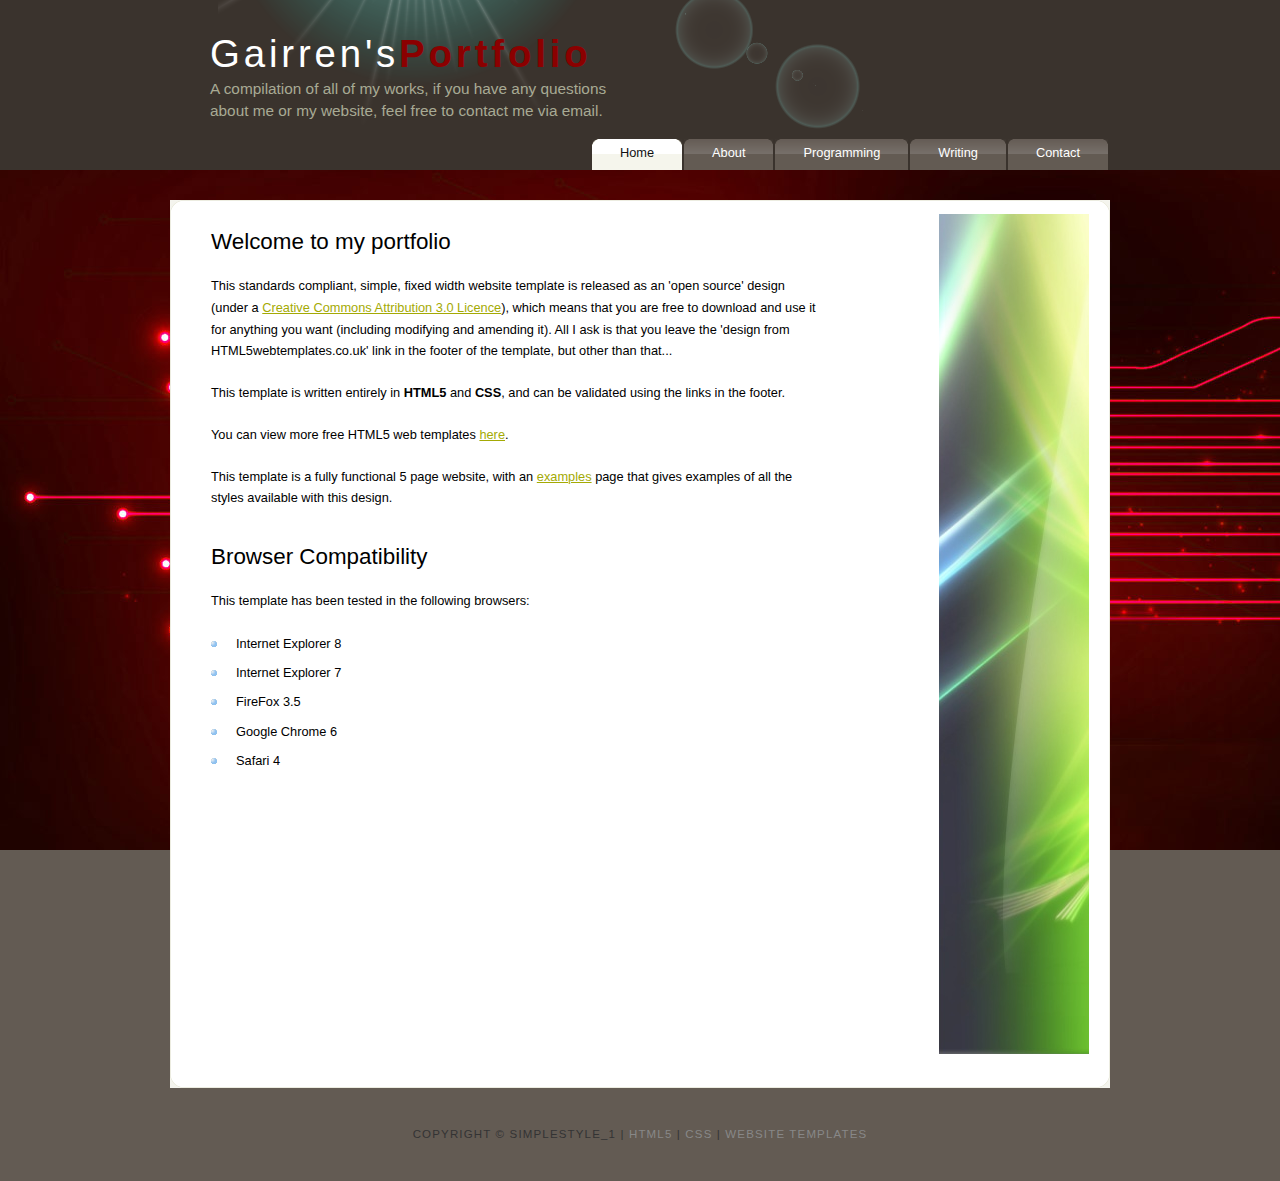
==== .sites/index.html @ 8b574ab5 "Update" ====
<!DOCTYPE HTML>
<html>

<head>
  <title>Portfolio</title>
  <meta name="description" content="website description" />
  <meta name="keywords" content="website keywords, website keywords" />
  <meta http-equiv="content-type" content="text/html; charset=windows-1252" />
  <link rel="stylesheet" type="text/css" href="style/style.css" />
</head>

<body>
  <div id="main">
    <div id="header">
      <div id="logo">
        <div id="logo_text">
          <!-- class="logo_colour", allows you to change the colour of the text -->
          <h1><a href="index.html">Gairren's<span class="logo_colour">Portfolio</span></a></h1>
          <h2>A compilation of all of my works, if you have any questions </h2>
          <h2>about me or my website, feel free to contact me via email.</h2>
        </div>
      </div>
      <div id="menubar">
        <ul id="menu">
          <!-- put class="selected" in the li tag for the selected page - to highlight which page you're on -->
          <li class="selected"><a href="index.html">Home</a></li>
          <li><a href="about.html">About</a></li>
          <li><a href="programming.html">Programming</a></li>
          <li><a href="writing.html">Writing</a></li>
          <li><a href="contact.html">Contact</a></li>
        </ul>
      </div>
    </div>
    <div id="content_header"></div>
    <div id="site_content">
      <div class="sidebar">

      </div>
      <div id="content">
        <!-- insert the page content here -->
        <h1>Welcome to my portfolio </h1>
        <p>This standards compliant, simple, fixed width website template is released as an 'open source' design (under a <a href="http://creativecommons.org/licenses/by/3.0">Creative Commons Attribution 3.0 Licence</a>), which means that you are free to download and use it for anything you want (including modifying and amending it). All I ask is that you leave the 'design from HTML5webtemplates.co.uk' link in the footer of the template, but other than that...</p>
        <p>This template is written entirely in <strong>HTML5</strong> and <strong>CSS</strong>, and can be validated using the links in the footer.</p>
        <p>You can view more free HTML5 web templates <a href="http://www.html5webtemplates.co.uk">here</a>.</p>
        <p>This template is a fully functional 5 page website, with an <a href="examples.html">examples</a> page that gives examples of all the styles available with this design.</p>
        <h2>Browser Compatibility</h2>
        <p>This template has been tested in the following browsers:</p>
        <ul>
          <li>Internet Explorer 8</li>
          <li>Internet Explorer 7</li>
          <li>FireFox 3.5</li>
          <li>Google Chrome 6</li>
          <li>Safari 4</li>
        </ul>
      </div>
    </div>
    <div id="content_footer"></div>
    <div id="footer">
      Copyright &copy; simplestyle_1 | <a href="http://validator.w3.org/check?uri=referer">HTML5</a> | <a href="http://jigsaw.w3.org/css-validator/check/referer">CSS</a> | <a href="http://www.html5webtemplates.co.uk">Website templates</a>
    </div>
  </div>
</body>
</html>
---- .sites/style/style.css ----
html
{ height: 100%;
  background: #635B53 url(background.jpg);
  background-attachment: fixed;
  background-position: center;
  background-repeat: no-repeat;
}

*
{ margin: 0;
  padding: 0;}

body
{ font: normal .80em 'trebuchet ms', arial, sans-serif;
  }

p
{ padding: 0 0 20px 0;
  line-height: 1.7em;}

img
{ border: 0;}

h1, h2, h3, h4, h5, h6
{ font: normal 175% 'century gothic', arial, sans-serif;
  margin: 0 0 15px 0;
  padding: 15px 0 5px 0;}

h2
{ font: normal 175% 'century gothic', arial, sans-serif;}

h3
{ font: normal 165% 'century gothic', arial, sans-serif;}

h4, h5, h6
{ margin: 0;
  padding: 0 0 5px 0;
  font: normal 120% arial, sans-serif;
  }

h5, h6
{ font: italic 95% arial, sans-serif;
  }



a, a:hover
{ outline: none;
  text-decoration: underline;
  color: #A4AA04;}

a:hover
{ text-decoration: none;
  color: #5D5D5D;}

.left
{ float: left;
  width: auto;
  margin-right: 10px;}

.right
{ float: right;
  width: auto;
  margin-left: 10px;}

.center
{ display: block;
  text-align: center;
  margin: 20px auto;}

blockquote
{ margin: 20px 0;
  padding: 10px 20px 0 20px;
  border: 1px solid #E5E5DB;
  background: #FFF;}

ul
{ margin: 2px 0 22px 17px;}

ul li
{ list-style-type: circle;
  margin: 0 0 6px 0;
  padding: 0 0 4px 5px;}

ol
{ margin: 8px 0 22px 20px;}

ol li
{ margin: 0 0 11px 0;}

#main, #logo, #menubar, #content_header, #site_content, #content_footer, #footer
{ margin-left: auto;
  margin-right: auto;}

#main
{ padding-bottom: 20px;}

#header
{ background: #3A332D;
  height: 170px;
  margin-bottom: 30px;}

#logo
{ width: 878px;
  position: relative;
  height: 134px;
  background: #3A332D url(logo.png) no-repeat;}

#logo #logo_text
{ position: absolute;
  top: 10px;
  left: 0;}

#logo h1, #logo h2
{ font: normal 300% 'century gothic', arial, sans-serif;
  border-bottom: 0;
  text-transform: none;
  margin: 0 0 0 9px;}

#logo_text h1, #logo_text h1 a, #logo_text h1 a:hover
{ padding: 22px 0 0 0;
  color: #FFF;
  letter-spacing: 0.1em;
  text-decoration: none;}

#logo_text h1 a .logo_colour
{ color: #8B0000;
  font-weight: bold;}

#logo_text h2
{ font-size: 120%;
  padding: 4px 0 0 0;
  color: #A8AA94;
  }

#menubar
{ height: 44px;
  width: 940px;
  margin: 1px auto 0 auto;}

ul#menu
{ float: right;}

ul#menu li
{ float: left;
  padding: 0 0 0 6px;
  list-style: none;
  margin: 2px 2px 0 0;
  background: #635B53 url(tab.png) no-repeat 0 0;}

ul#menu li a
{ font: normal 100% 'trebuchet ms', sans-serif;
  display: block;
  float: left;
  height: 20px;
  padding: 6px 28px 5px 22px;
  text-align: center;
  color: #FFF;
  text-decoration: none;
  background: #635B53 url(tab.png) no-repeat 100% 0;}

ul#menu li.tab_selected a
{ height: 20px;
  padding: 6px 28px 5px 22px;}

ul#menu li.selected
{ margin: 2px 2px 0 0;
  background: #635B53 url(tab_selected.png) no-repeat 0 0;}

ul#menu li.selected a, ul#menu li.selected a:hover
{ background: #635B53 url(tab_selected.png) no-repeat 100% 0;
  color: #111;}

ul#menu li a:hover
{ color: #ECEF01;}

#content_header, #content_footer
{ width: 940px;
  background: url(content_header.png) no-repeat;
  height: 14px;}

#content_footer
{ background: url(content_footer.png) no-repeat;}

#site_content
{ width: 878px;
  overflow: hidden;
  margin: 0 auto 0 auto;
  padding: 0 20px 20px 40px;
  background: #FFF;
  border-left: 1px solid #ECECE0;
  border-right: 1px solid #ECECE0;}

.sidebar
{ float: right;
  width: 150px;
  padding: 0 0px 840px 0px;
  background: url(sidebar.jpg) no-repeat right }

.sidebar ul
{ width: 178px;
  padding: 4px 0 0 0;
  margin: 4px 0 30px 0;}

.sidebar li
{ list-style: none;
  padding: 0 0 7px 0; }

.sidebar li a, .sidebar li a:hover
{ padding: 0 0 0 35px;
  display: block;
  background: transparent url(link.png) no-repeat left center;}

.sidebar li a.selected
{ color: #444;
  text-decoration: none;}

#content
{ text-align: left;
  width: 613px;
  padding: 0;}

#content ul
{ margin: 2px 0 22px 0px;}

#content ul li
{ list-style-type: none;
  background: url(bullet.png) no-repeat;
  margin: 0 0 6px 0;
  padding: 0 0 4px 25px;
  line-height: 1.5em;}

#footer
{ width: 916px;
  font: normal 90% arial, sans-serif;
  height: 28px;
  margin-top: 20px;
  padding: 20px 0 5px 0;
  text-align: center;
  background: transparent;
  color: #333;
  text-transform: uppercase;
  letter-spacing: 0.1em;}

#footer a, #footer a:hover
{ color: #888;
  text-decoration: none;}

#footer a:hover
{ color: #333;}

.search
{ color: #5D5D5D;
  border: 1px solid #BBB;
  width: 134px;
  padding: 4px;
  font: 100% arial, sans-serif;}

.form_settings
{ margin: 15px 0 0 0;}

.form_settings p
{ padding: 0 0 4px 0;}

.form_settings span
{ float: left;
  width: 200px;
  text-align: left;}

.form_settings input, .form_settings textarea
{ padding: 5px;
  width: 299px;
  font: 100% arial;
  border: 1px solid #E5E5DB;
  background: #FFF;
  color: #47433F;}

.form_settings .submit
{ font: 100% arial;
  border: 1px solid;
  width: 99px;
  margin: 0 0 0 212px;
  height: 33px;
  padding: 2px 0 3px 0;
  cursor: pointer;
  background: #3B3B3B;
  color: #FFF;}

.form_settings textarea, .form_settings select
{ font: 100% arial;
  width: 299px;}

.form_settings select
{ width: 310px;}

.form_settings .checkbox
{ margin: 4px 0;
  padding: 0;
  width: 14px;
  border: 0;
  background: none;}

.separator
{ width: 100%;
  height: 0;
  border-top: 1px solid #D9D5CF;
  border-bottom: 1px solid #FFF;
  margin: 0 0 20px 0;}

table
{ margin: 10px 0 30px 0;}

table tr th, table tr td
{ background: #3B3B3B;
  color: #FFF;
  padding: 7px 4px;
  text-align: left;}

table tr td
{ background: #F4F4EE;
  color: #47433F;
  border-top: 1px solid #FFF;}
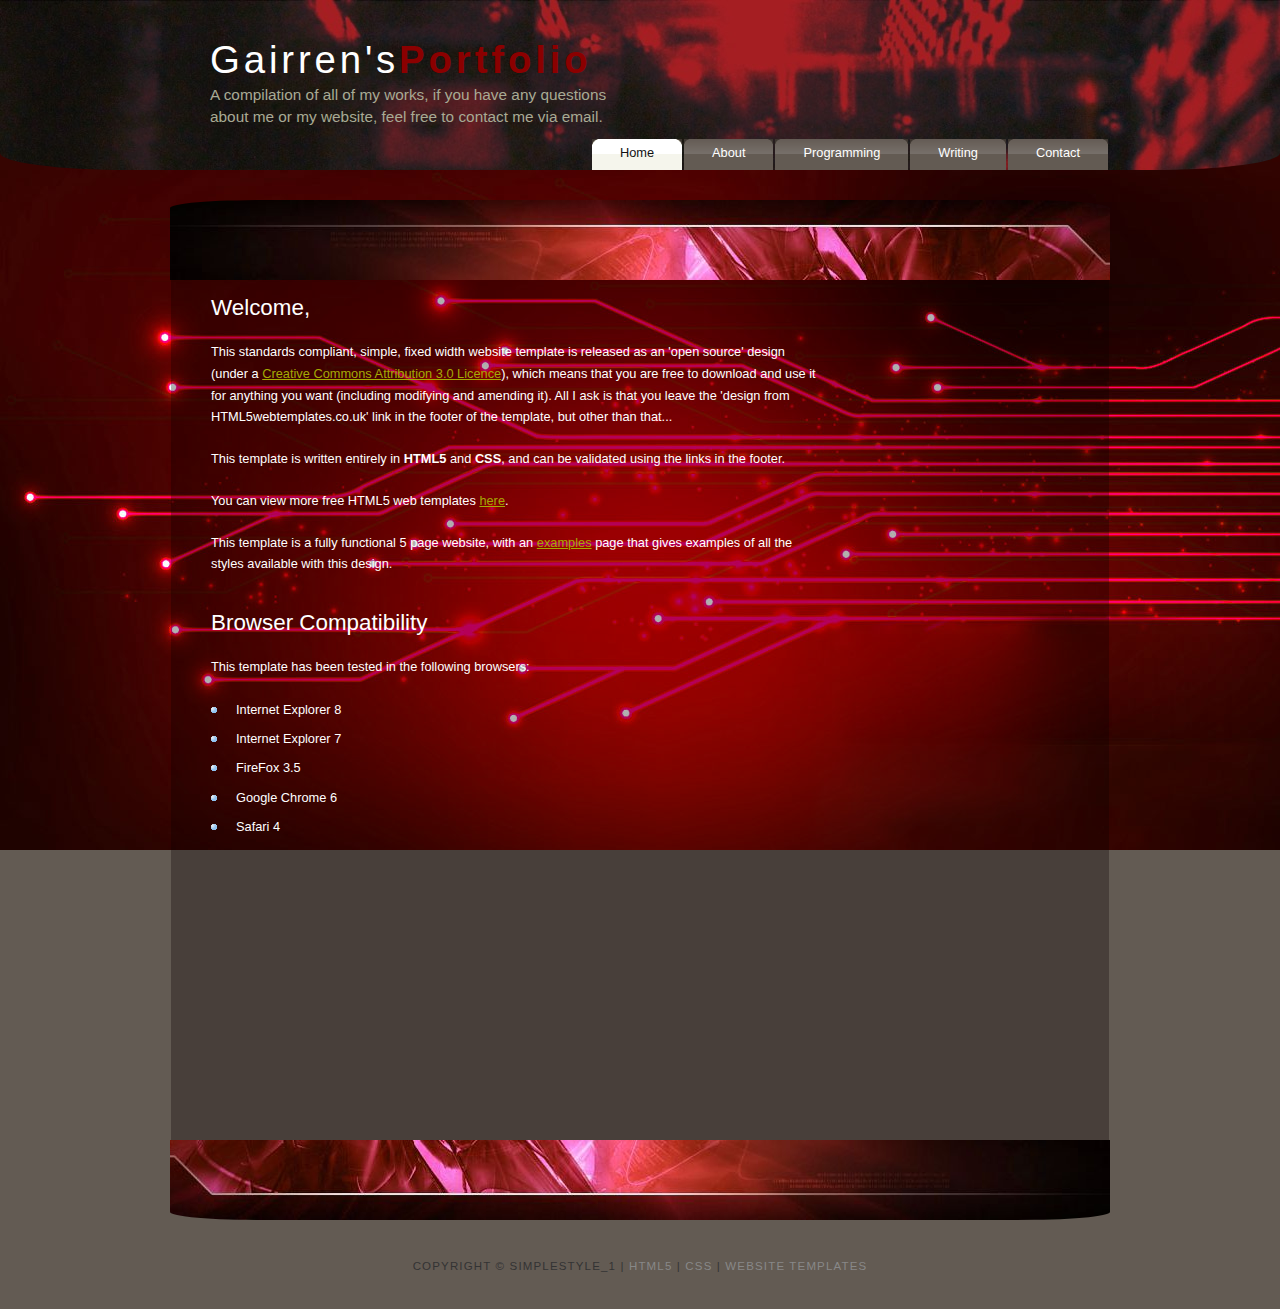
==== commit b2f02e95: "Update" ====
--- a/.sites/index.html
+++ b/.sites/index.html
@@ -32,13 +32,13 @@
       </div>
     </div>
     <div id="content_header"></div>
-    <div id="site_content">
+    <div id="site_content" >
       <div class="sidebar">
 
       </div>
       <div id="content">
         <!-- insert the page content here -->
-        <h1>Welcome to my portfolio </h1>
+        <h1>Welcome, </h1>
         <p>This standards compliant, simple, fixed width website template is released as an 'open source' design (under a <a href="http://creativecommons.org/licenses/by/3.0">Creative Commons Attribution 3.0 Licence</a>), which means that you are free to download and use it for anything you want (including modifying and amending it). All I ask is that you leave the 'design from HTML5webtemplates.co.uk' link in the footer of the template, but other than that...</p>
         <p>This template is written entirely in <strong>HTML5</strong> and <strong>CSS</strong>, and can be validated using the links in the footer.</p>
         <p>You can view more free HTML5 web templates <a href="http://www.html5webtemplates.co.uk">here</a>.</p>
--- a/.sites/style/style.css
+++ b/.sites/style/style.css
@@ -12,11 +12,14 @@
 
 body
 { font: normal .80em 'trebuchet ms', arial, sans-serif;
+  color: white;
   }
 
 p
 { padding: 0 0 20px 0;
-  line-height: 1.7em;}
+  line-height: 1.7em;
+  color: white;
+}
 
 img
 { border: 0;}
@@ -24,7 +27,9 @@
 h1, h2, h3, h4, h5, h6
 { font: normal 175% 'century gothic', arial, sans-serif;
   margin: 0 0 15px 0;
-  padding: 15px 0 5px 0;}
+  padding: 15px 0 5px 0;
+  color: white;
+}
 
 h2
 { font: normal 175% 'century gothic', arial, sans-serif;}
@@ -93,18 +98,27 @@
   margin-right: auto;}
 
 #main
-{ padding-bottom: 20px;}
+{ padding-bottom: 20px;
+}
 
 #header
-{ background: #3A332D;
+{ background: #3A332D url(logo.jpg) no-repeat;
   height: 170px;
-  margin-bottom: 30px;}
+  margin-bottom: 30px;
+  border-bottom-right-radius: 10%;
+  border-bottom-left-radius: 10%;
+}
 
 #logo
 { width: 878px;
   position: relative;
   height: 134px;
-  background: #3A332D url(logo.png) no-repeat;}
+  border-bottom-right-radius: 20%;
+  border-bottom-left-radius: 10%;
+  border-top-right-radius: 20%;
+  border-top-left-radius: 20%;
+  top: 6px;
+}
 
 #logo #logo_text
 { position: absolute;
@@ -121,7 +135,8 @@
 { padding: 22px 0 0 0;
   color: #FFF;
   letter-spacing: 0.1em;
-  text-decoration: none;}
+  text-decoration: none;
+}
 
 #logo_text h1 a .logo_colour
 { color: #8B0000;
@@ -146,7 +161,8 @@
   padding: 0 0 0 6px;
   list-style: none;
   margin: 2px 2px 0 0;
-  background: #635B53 url(tab.png) no-repeat 0 0;}
+  background: #635B53 url(tab.png) no-repeat 0 0;
+}
 
 ul#menu li a
 { font: normal 100% 'trebuchet ms', sans-serif;
@@ -174,28 +190,36 @@
 ul#menu li a:hover
 { color: #ECEF01;}
 
-#content_header, #content_footer
+#content_header
 { width: 940px;
-  background: url(content_header.png) no-repeat;
-  height: 14px;}
+  background: url(content_header.jpg);
+  height: 80px;
+  border-top-right-radius: 10%;
+  border-top-left-radius: 10%;
+
+}
 
 #content_footer
-{ background: url(content_footer.png) no-repeat;}
+{ width: 940px;
+  background: url(content_header.jpg);
+  height: 80px;
+  border-top-right-radius: 10%;
+  border-top-left-radius: 10%;
+  transform: rotate(180deg);}
 
 #site_content
 { width: 878px;
   overflow: hidden;
   margin: 0 auto 0 auto;
   padding: 0 20px 20px 40px;
-  background: #FFF;
-  border-left: 1px solid #ECECE0;
-  border-right: 1px solid #ECECE0;}
+  background: rgba(10, 0, 0, 0.3)
+}
+
 
 .sidebar
 { float: right;
   width: 150px;
-  padding: 0 0px 840px 0px;
-  background: url(sidebar.jpg) no-repeat right }
+  padding: 0 0px 840px 0px; }
 
 .sidebar ul
 { width: 178px;
@@ -218,7 +242,8 @@
 #content
 { text-align: left;
   width: 613px;
-  padding: 0;}
+  padding: 0;
+}
 
 #content ul
 { margin: 2px 0 22px 0px;}
@@ -233,7 +258,7 @@
 #footer
 { width: 916px;
   font: normal 90% arial, sans-serif;
-  height: 28px;
+  height: 24px;
   margin-top: 20px;
   padding: 20px 0 5px 0;
   text-align: center;
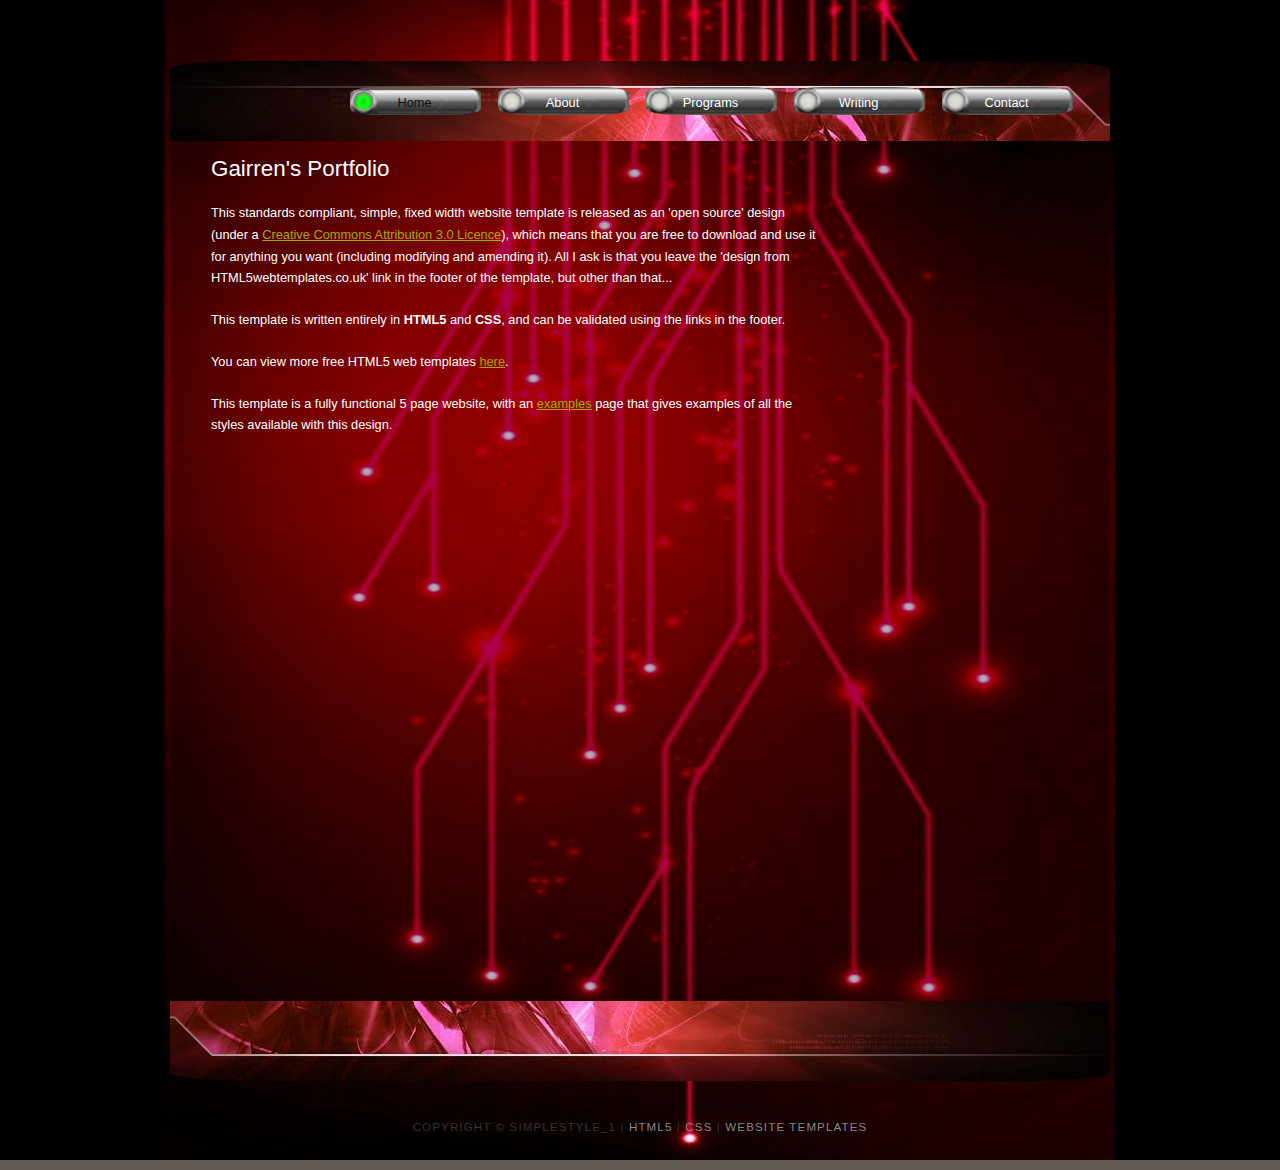
==== commit a592002e: "Update" ====
--- a/.sites/index.html
+++ b/.sites/index.html
@@ -2,56 +2,41 @@
 <html>
 
 <head>
+<link rel="shortcut icon" type="image/x-icon" href="style/ico.png" />
   <title>Portfolio</title>
   <meta name="description" content="website description" />
   <meta name="keywords" content="website keywords, website keywords" />
   <meta http-equiv="content-type" content="text/html; charset=windows-1252" />
   <link rel="stylesheet" type="text/css" href="style/style.css" />
+
 </head>
 
 <body>
   <div id="main">
-    <div id="header">
-      <div id="logo">
-        <div id="logo_text">
-          <!-- class="logo_colour", allows you to change the colour of the text -->
-          <h1><a href="index.html">Gairren's<span class="logo_colour">Portfolio</span></a></h1>
-          <h2>A compilation of all of my works, if you have any questions </h2>
-          <h2>about me or my website, feel free to contact me via email.</h2>
-        </div>
-      </div>
+
+    <div id="content_header">
       <div id="menubar">
         <ul id="menu">
           <!-- put class="selected" in the li tag for the selected page - to highlight which page you're on -->
           <li class="selected"><a href="index.html">Home</a></li>
           <li><a href="about.html">About</a></li>
-          <li><a href="programming.html">Programming</a></li>
+          <li><a href="programming.html">Programs</a></li>
           <li><a href="writing.html">Writing</a></li>
           <li><a href="contact.html">Contact</a></li>
         </ul>
       </div>
     </div>
-    <div id="content_header"></div>
     <div id="site_content" >
       <div class="sidebar">
 
       </div>
       <div id="content">
         <!-- insert the page content here -->
-        <h1>Welcome, </h1>
+        <h1>Gairren's Portfolio</h1>
         <p>This standards compliant, simple, fixed width website template is released as an 'open source' design (under a <a href="http://creativecommons.org/licenses/by/3.0">Creative Commons Attribution 3.0 Licence</a>), which means that you are free to download and use it for anything you want (including modifying and amending it). All I ask is that you leave the 'design from HTML5webtemplates.co.uk' link in the footer of the template, but other than that...</p>
         <p>This template is written entirely in <strong>HTML5</strong> and <strong>CSS</strong>, and can be validated using the links in the footer.</p>
         <p>You can view more free HTML5 web templates <a href="http://www.html5webtemplates.co.uk">here</a>.</p>
         <p>This template is a fully functional 5 page website, with an <a href="examples.html">examples</a> page that gives examples of all the styles available with this design.</p>
-        <h2>Browser Compatibility</h2>
-        <p>This template has been tested in the following browsers:</p>
-        <ul>
-          <li>Internet Explorer 8</li>
-          <li>Internet Explorer 7</li>
-          <li>FireFox 3.5</li>
-          <li>Google Chrome 6</li>
-          <li>Safari 4</li>
-        </ul>
       </div>
     </div>
     <div id="content_footer"></div>
--- a/.sites/style/style.css
+++ b/.sites/style/style.css
@@ -99,6 +99,7 @@
 
 #main
 { padding-bottom: 20px;
+  padding-top: 60px;
 }
 
 #header
@@ -149,38 +150,47 @@
   }
 
 #menubar
-{ height: 44px;
-  width: 940px;
+{ height: 0px;
+  width: 900px;
   margin: 1px auto 0 auto;}
 
 ul#menu
-{ float: right;}
+{ float:right;}
 
 ul#menu li
 { float: left;
-  padding: 0 0 0 6px;
+  padding: 0 0 0 0px;
   list-style: none;
-  margin: 2px 2px 0 0;
-  background: #635B53 url(tab.png) no-repeat 0 0;
+  margin: 24px 17px 0 0;
+  background: #635B53 url(tab.png) no-repeat 10 0;
 }
 
 ul#menu li a
 { font: normal 100% 'trebuchet ms', sans-serif;
   display: block;
-  float: left;
-  height: 20px;
-  padding: 6px 28px 5px 22px;
+  height: 15px;
+  width: 85px;
+  padding: 8px 24px 5px 22px;
   text-align: center;
   color: #FFF;
   text-decoration: none;
-  background: #635B53 url(tab.png) no-repeat 100% 0;}
+  background: #635B53 url(tab.png) no-repeat 100% 0;
+  border-top-right-radius: 23%;
+  border-top-left-radius: 23%;
+  border-bottom-right-radius: 23%;
+  border-bottom-left-radius: 23%;
+}
 
 ul#menu li.tab_selected a
-{ height: 20px;
-  padding: 6px 28px 5px 22px;}
+{ height: 25px;
+  padding: 8px 24px 5px 22px;}
 
 ul#menu li.selected
-{ margin: 2px 2px 0 0;
+{ margin: 24px 17px 0 0;
+  border-top-right-radius: 23%;
+  border-top-left-radius: 23%;
+  border-bottom-right-radius: 23%;
+  border-bottom-left-radius: 23%;
   background: #635B53 url(tab_selected.png) no-repeat 0 0;}
 
 ul#menu li.selected a, ul#menu li.selected a:hover
